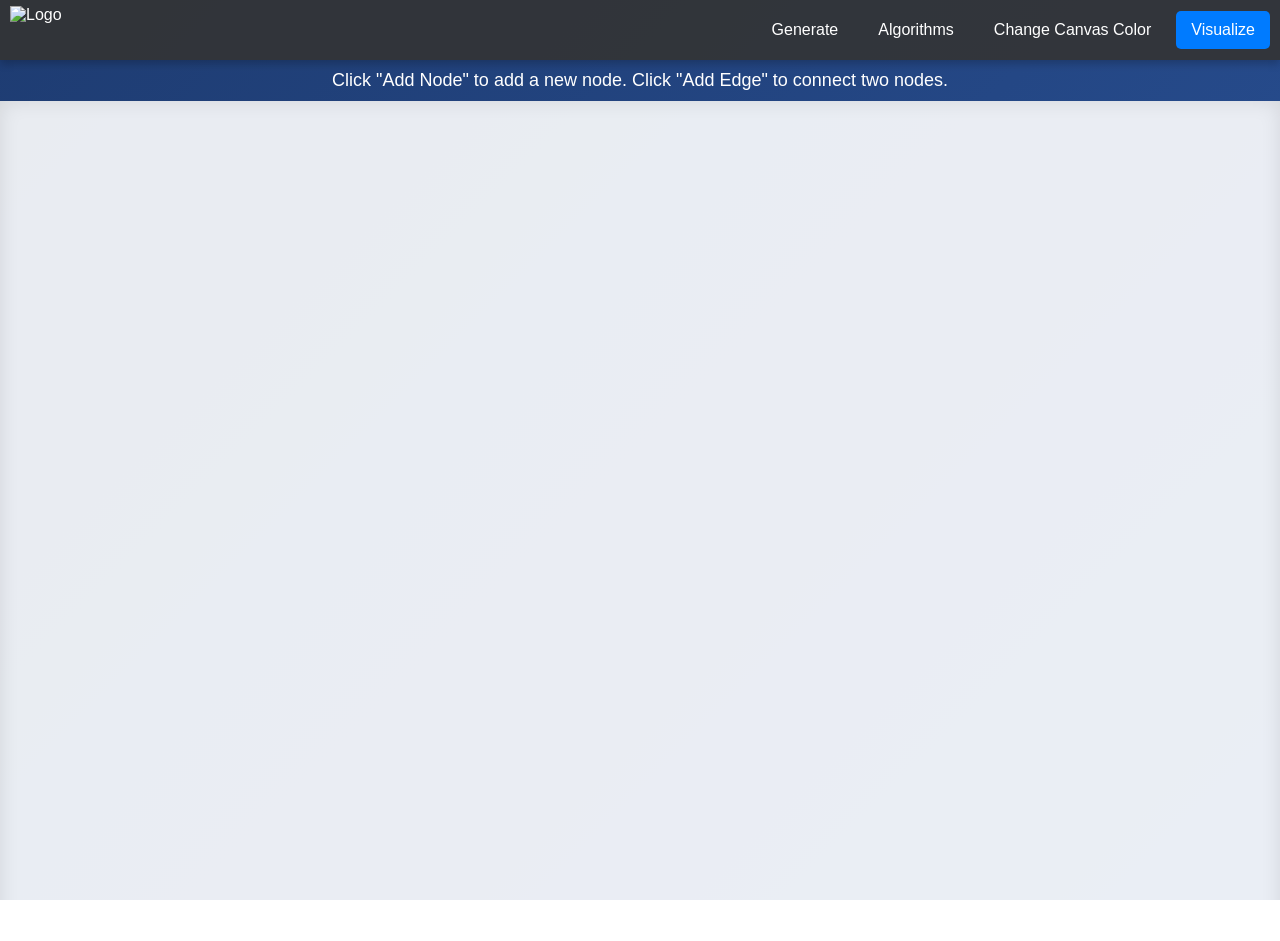
==== graph.html @ d5fb63fa "Add files via upload" ====
<!DOCTYPE html>
<html lang="en">
<head>
    <meta charset="UTF-8">
    <meta name="viewport" content="width=device-width, initial-scale=1.0">
    <title>Node and Edge Graph</title>
    <link rel="stylesheet" href="graph.css">
</head>
<body>
    <div class="taskbar">
        <img src="photos/lngw.png" alt="Logo" class="logo">
        <div class="dropdown-container">
            <div class="dropdown">
                <button class="dropbtn">Generate</button>
                <div class="dropdown-content">
                    <a href="#" id="addNode">Add Node</a>
                    <a href="#" id="removeNode">Remove Node</a>
                    <a href="#" id="addEdge">Add Edge</a>
                    <a href="#" id="removeEdge">Remove Edge</a>
                    <a href="#" id="clearCanvas">Clear Canvas</a>
                </div>
            </div>
            <div class="dropdown">
                <button class="dropbtn">Algorithms</button>
                <div class="dropdown-content">
                    <a href="#" id="bfs">Breadth First Search</a>
                    <a href="#" id="dfs">Depth First Search</a>
                    <a href="#" id="dijkstra">Dijkstra's Algorithm</a>
                </div>
            </div>
            <div class="dropdown">
                <button class="dropbtn">Change Canvas Color</button>
                <div class="dropdown-content">
                    <a href="#" data-color="#ffffff">White</a>
                    <a href="#" data-color="#d3d3d3">Grey</a>
                    <a href="#" data-color="#EADDCA">Light Brown</a>
                    <a href="#" data-color="#AFE1AF">Pastel Green</a>
                    <a href="#" data-color="#aec6cf">Pastel Blue</a>
                    <a href="#" data-color="#ffb6c1">Pastel Pink</a>
                </div>
            </div>
            <button id="visualize">Visualize</button>
        </div>
    </div>
    <div id="instructions">Click "Add Node" to add a new node. Click "Add Edge" to connect two nodes.</div>
    <canvas id="graphCanvas"></canvas>
    <script src="script.js"></script>
</body>
</html>
---- graph.css ----
/* Updated CSS with modern animations and hover effects */

body, html {
    margin: 0;
    padding: 0;
    height: 100%;
    overflow: hidden;
    font-family: 'Lato', sans-serif;
    background: linear-gradient(135deg, #1e3c72 0%, #2a5298 100%);
    color: #ffffff;
}

.taskbar {
    display: flex;
    align-items: center;
    background-color: rgba(51, 51, 51, 0.9);
    padding: 0 10px;
    height: 60px;
    box-sizing: border-box;
    width: 100%;
    box-shadow: 0 4px 8px rgba(0, 0, 0, 0.2);
}

.logo {
    height: 48px;
    margin-right: auto;
    animation: fadeInLeft 1s ease-out;
}

.dropdown-container {
    display: flex;
    align-items: center;
    margin-left: auto;
}

.dropdown {
    position: relative;
    margin-left: 10px;
}

.dropbtn {
    background-color: transparent;
    color: #ffffff;
    padding: 10px 15px;
    font-size: 16px;
    border: none;
    cursor: pointer;
    transition: color 0.3s ease, transform 0.3s ease;
}

.dropbtn:hover {
    color: #66ccff;
    transform: scale(1.05); /* Slight scaling on hover */
}

.dropbtn:active {
    transform: scale(0.95); /* Scale down on click */
}

.dropdown-content {
    display: none;
    position: absolute;
    background-color: #444;
    min-width: 160px;
    box-shadow: 0px 8px 16px rgba(0, 0, 0, 0.2);
    z-index: 1;
    border-radius: 5px;
    animation: fadeInUp 0.4s ease-out;
}

.dropdown-content a {
    color: white;
    padding: 12px 16px;
    text-decoration: none;
    display: block;
    transition: background-color 0.3s ease, transform 0.3s ease;
}

.dropdown-content a:hover {
    background-color: #555;
    transform: scale(1.05);
}

.dropdown:hover .dropdown-content {
    display: block;
}

#visualize {
    background-color: #007bff;
    color: white;
    padding: 10px 15px;
    font-size: 16px;
    border: none;
    cursor: pointer;
    margin-left: 10px;
    border-radius: 5px;
    transition: background-color 0.3s ease, transform 0.3s ease;
}

#visualize:hover {
    background-color: #0056b3;
    transform: translateY(-2px); /* Slight hover effect */
}

#visualize:active {
    transform: scale(0.95); /* Click effect */
}

#instructions {
    text-align: center;
    font-size: 18px;
    margin: 10px 0;
}

#graphCanvas {
    width: 100%;
    height: calc(100vh - 60px);
    display: block;
    background-color: rgba(255, 255, 255, 0.9);
    box-shadow: inset 0 0 20px rgba(0, 0, 0, 0.1);
    cursor: crosshair;
    animation: fadeIn 0.6s ease-out;
}

/* Node Styling */
.node {
    fill: #4db8ff;
    stroke: #ffffff;
    stroke-width: 1.5px;
    transition: fill 0.3s ease, transform 0.3s ease;
}

.node:hover {
    fill: #66ccff;
    transform: scale(1.2); /* Enlarge node on hover */
}

/* Edge Styling */
.edge {
    stroke: #333;
    stroke-width: 2.5px;
    transition: stroke 0.3s ease;
}

.edge:hover {
    stroke: #66ccff;
    stroke-width: 3px;
}

/* Keyframe Animations */
@keyframes fadeIn {
    from { opacity: 0; }
    to { opacity: 1; }
}

@keyframes fadeInLeft {
    from { opacity: 0; transform: translateX(-30px); }
    to { opacity: 1; transform: translateX(0); }
}

@keyframes fadeInUp {
    from { opacity: 0; transform: translateY(10px); }
    to { opacity: 1; transform: translateY(0); }
}
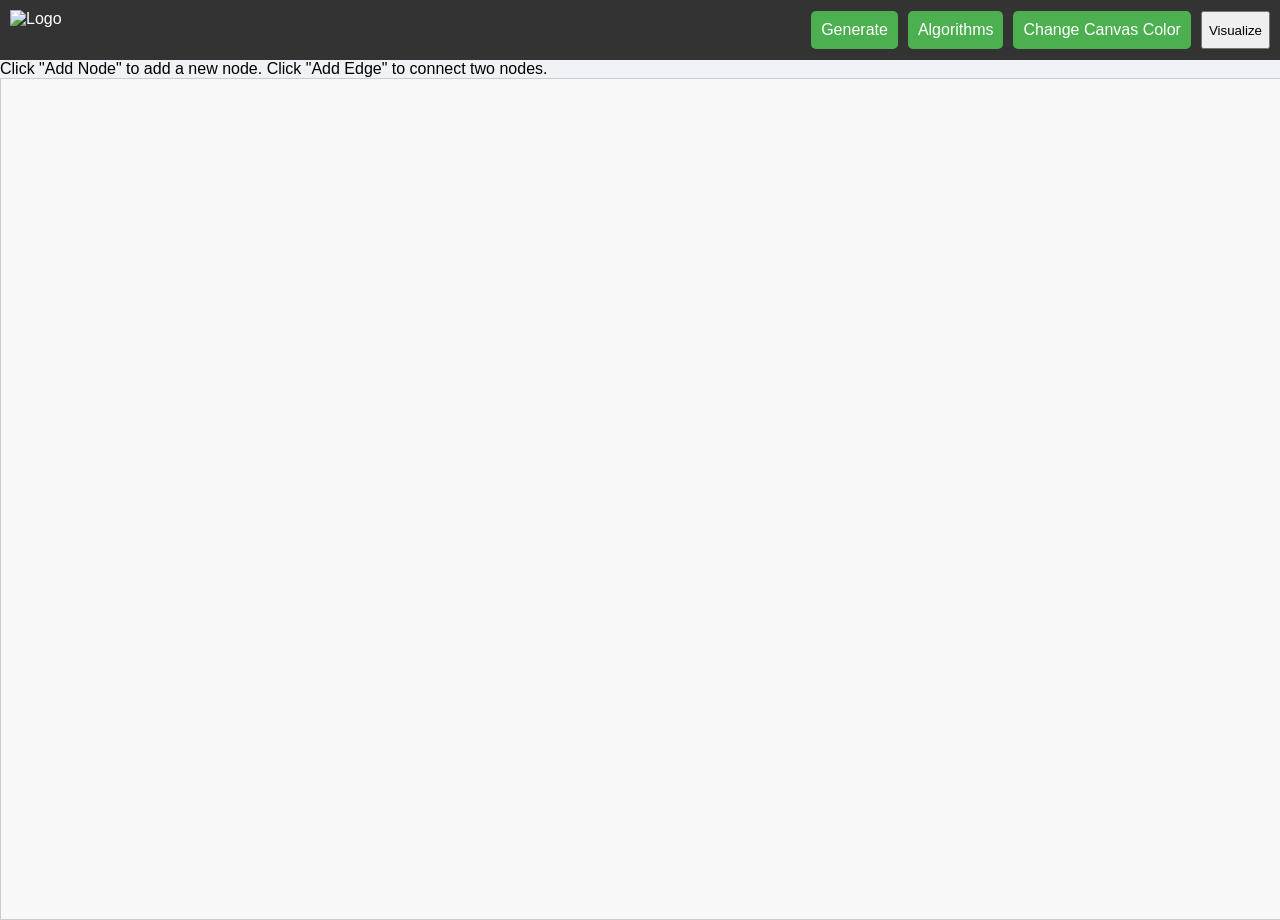
==== commit d71d0387: "Update graph.html" ====
--- a/graph.html
+++ b/graph.html
@@ -8,7 +8,7 @@
 </head>
 <body>
     <div class="taskbar">
-        <img src="photos/lngw.png" alt="Logo" class="logo">
+        <img src="photos/lngb.png" alt="Logo" class="logo">
         <div class="dropdown-container">
             <div class="dropdown">
                 <button class="dropbtn">Generate</button>
--- a/graph.css
+++ b/graph.css
@@ -1,164 +1,86 @@
-/* Updated CSS with modern animations and hover effects */
-
-body, html {
+body {
     margin: 0;
-    padding: 0;
-    height: 100%;
-    overflow: hidden;
-    font-family: 'Lato', sans-serif;
-    background: linear-gradient(135deg, #1e3c72 0%, #2a5298 100%);
-    color: #ffffff;
+    font-family: Arial, sans-serif;
+    background-color: #f0f2f5;
 }
 
 .taskbar {
     display: flex;
     align-items: center;
-    background-color: rgba(51, 51, 51, 0.9);
-    padding: 0 10px;
-    height: 60px;
-    box-sizing: border-box;
-    width: 100%;
-    box-shadow: 0 4px 8px rgba(0, 0, 0, 0.2);
+    justify-content: space-between;
+    padding: 10px;
+    background-color: #333;
+    color: #fff;
 }
 
 .logo {
-    height: 48px;
-    margin-right: auto;
-    animation: fadeInLeft 1s ease-out;
+    height: 40px;
+    margin-right: 10px;
 }
 
 .dropdown-container {
     display: flex;
-    align-items: center;
-    margin-left: auto;
-}
-
-.dropdown {
-    position: relative;
-    margin-left: 10px;
+    gap: 10px;
 }
 
 .dropbtn {
-    background-color: transparent;
-    color: #ffffff;
-    padding: 10px 15px;
+    background-color: #4CAF50;
+    color: white;
+    padding: 10px;
     font-size: 16px;
     border: none;
     cursor: pointer;
-    transition: color 0.3s ease, transform 0.3s ease;
+    border-radius: 5px;
 }
 
 .dropbtn:hover {
-    color: #66ccff;
-    transform: scale(1.05); /* Slight scaling on hover */
-}
-
-.dropbtn:active {
-    transform: scale(0.95); /* Scale down on click */
+    background-color: #45a049;
 }
 
 .dropdown-content {
     display: none;
     position: absolute;
-    background-color: #444;
+    background-color: #f9f9f9;
     min-width: 160px;
-    box-shadow: 0px 8px 16px rgba(0, 0, 0, 0.2);
+    box-shadow: 0px 8px 16px 0px rgba(0, 0, 0, 0.2);
     z-index: 1;
-    border-radius: 5px;
-    animation: fadeInUp 0.4s ease-out;
 }
 
 .dropdown-content a {
-    color: white;
+    color: black;
     padding: 12px 16px;
     text-decoration: none;
     display: block;
-    transition: background-color 0.3s ease, transform 0.3s ease;
 }
 
 .dropdown-content a:hover {
-    background-color: #555;
-    transform: scale(1.05);
+    background-color: #ddd;
 }
 
 .dropdown:hover .dropdown-content {
     display: block;
 }
 
-#visualize {
-    background-color: #007bff;
-    color: white;
-    padding: 10px 15px;
-    font-size: 16px;
-    border: none;
+#graphCanvas {
+    background-color: #f8f8f8;
+    border: 1px solid #ccc;
+    display: block;
+    margin: auto;
     cursor: pointer;
-    margin-left: 10px;
-    border-radius: 5px;
-    transition: background-color 0.3s ease, transform 0.3s ease;
 }
 
-#visualize:hover {
-    background-color: #0056b3;
-    transform: translateY(-2px); /* Slight hover effect */
+.node {
+    fill: #4285f4;
+    stroke: #333;
+    stroke-width: 1px;
+    color: white;
+    font-weight: bold;
 }
 
-#visualize:active {
-    transform: scale(0.95); /* Click effect */
+.edge-weight {
+    font-size: 14px;
+    fill: #555;
+    font-weight: bold;
+    background-color: #fff;
 }
 
-#instructions {
-    text-align: center;
-    font-size: 18px;
-    margin: 10px 0;
-}
-
-#graphCanvas {
-    width: 100%;
-    height: calc(100vh - 60px);
-    display: block;
-    background-color: rgba(255, 255, 255, 0.9);
-    box-shadow: inset 0 0 20px rgba(0, 0, 0, 0.1);
-    cursor: crosshair;
-    animation: fadeIn 0.6s ease-out;
-}
-
-/* Node Styling */
-.node {
-    fill: #4db8ff;
-    stroke: #ffffff;
-    stroke-width: 1.5px;
-    transition: fill 0.3s ease, transform 0.3s ease;
-}
-
-.node:hover {
-    fill: #66ccff;
-    transform: scale(1.2); /* Enlarge node on hover */
-}
-
-/* Edge Styling */
-.edge {
-    stroke: #333;
-    stroke-width: 2.5px;
-    transition: stroke 0.3s ease;
-}
-
-.edge:hover {
-    stroke: #66ccff;
-    stroke-width: 3px;
-}
-
-/* Keyframe Animations */
-@keyframes fadeIn {
-    from { opacity: 0; }
-    to { opacity: 1; }
-}
-
-@keyframes fadeInLeft {
-    from { opacity: 0; transform: translateX(-30px); }
-    to { opacity: 1; transform: translateX(0); }
-}
-
-@keyframes fadeInUp {
-    from { opacity: 0; transform: translateY(10px); }
-    to { opacity: 1; transform: translateY(0); }
-}
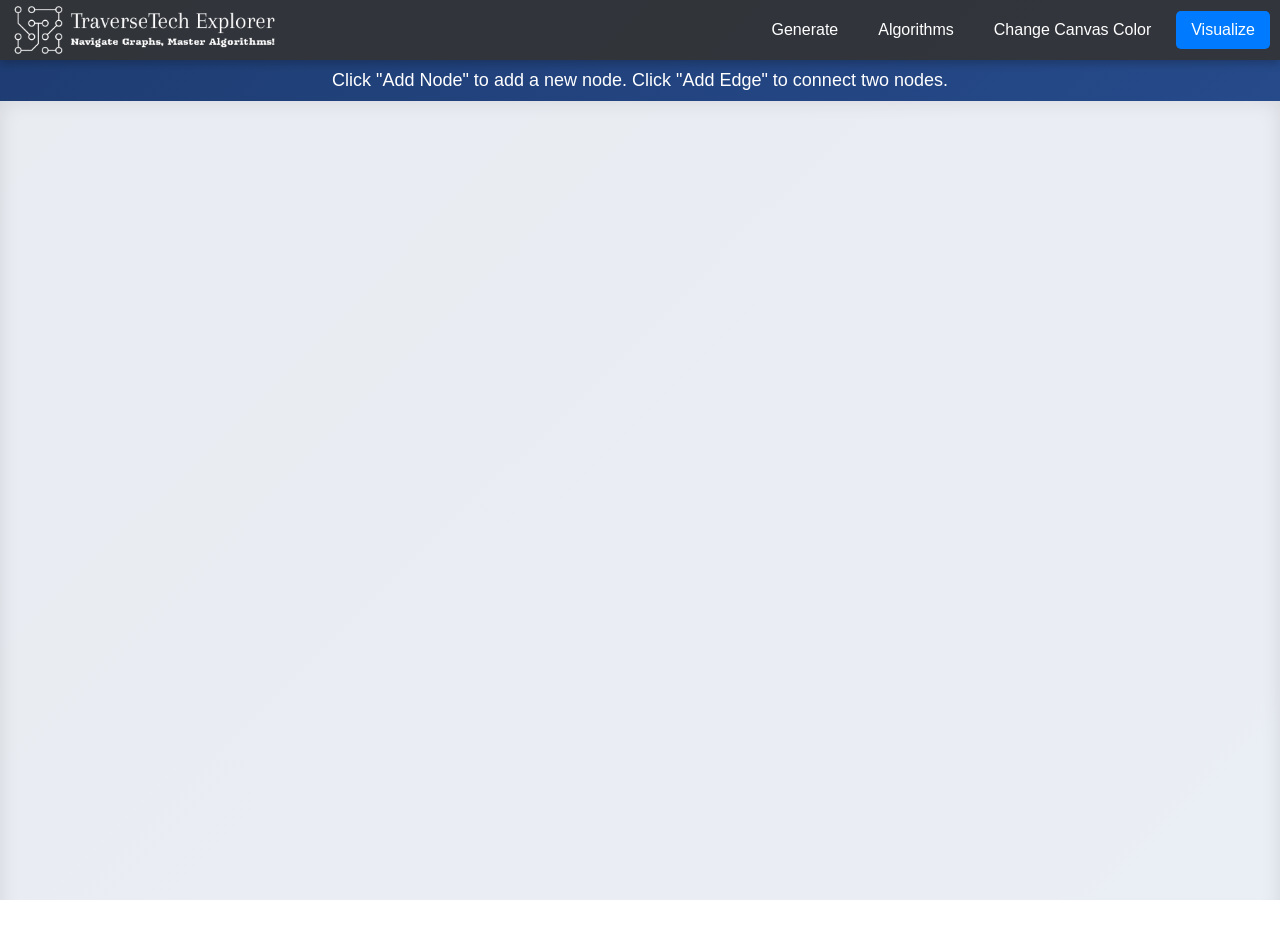
==== commit 993d17ee: "Updated Readme" ====
--- a/graph.html
+++ b/graph.html
@@ -1,49 +1,49 @@
-<!DOCTYPE html>
-<html lang="en">
-<head>
-    <meta charset="UTF-8">
-    <meta name="viewport" content="width=device-width, initial-scale=1.0">
-    <title>Node and Edge Graph</title>
-    <link rel="stylesheet" href="graph.css">
-</head>
-<body>
-    <div class="taskbar">
-        <img src="photos/lngb.png" alt="Logo" class="logo">
-        <div class="dropdown-container">
-            <div class="dropdown">
-                <button class="dropbtn">Generate</button>
-                <div class="dropdown-content">
-                    <a href="#" id="addNode">Add Node</a>
-                    <a href="#" id="removeNode">Remove Node</a>
-                    <a href="#" id="addEdge">Add Edge</a>
-                    <a href="#" id="removeEdge">Remove Edge</a>
-                    <a href="#" id="clearCanvas">Clear Canvas</a>
-                </div>
-            </div>
-            <div class="dropdown">
-                <button class="dropbtn">Algorithms</button>
-                <div class="dropdown-content">
-                    <a href="#" id="bfs">Breadth First Search</a>
-                    <a href="#" id="dfs">Depth First Search</a>
-                    <a href="#" id="dijkstra">Dijkstra's Algorithm</a>
-                </div>
-            </div>
-            <div class="dropdown">
-                <button class="dropbtn">Change Canvas Color</button>
-                <div class="dropdown-content">
-                    <a href="#" data-color="#ffffff">White</a>
-                    <a href="#" data-color="#d3d3d3">Grey</a>
-                    <a href="#" data-color="#EADDCA">Light Brown</a>
-                    <a href="#" data-color="#AFE1AF">Pastel Green</a>
-                    <a href="#" data-color="#aec6cf">Pastel Blue</a>
-                    <a href="#" data-color="#ffb6c1">Pastel Pink</a>
-                </div>
-            </div>
-            <button id="visualize">Visualize</button>
-        </div>
-    </div>
-    <div id="instructions">Click "Add Node" to add a new node. Click "Add Edge" to connect two nodes.</div>
-    <canvas id="graphCanvas"></canvas>
-    <script src="script.js"></script>
-</body>
-</html>
+<!DOCTYPE html>
+<html lang="en">
+<head>
+    <meta charset="UTF-8">
+    <meta name="viewport" content="width=device-width, initial-scale=1.0">
+    <title>Node and Edge Graph</title>
+    <link rel="stylesheet" href="graph.css">
+</head>
+<body>
+    <div class="taskbar">
+        <img src="photos/lngw.png" alt="Logo" class="logo">
+        <div class="dropdown-container">
+            <div class="dropdown">
+                <button class="dropbtn">Generate</button>
+                <div class="dropdown-content">
+                    <a href="#" id="addNode">Add Node</a>
+                    <a href="#" id="removeNode">Remove Node</a>
+                    <a href="#" id="addEdge">Add Edge</a>
+                    <a href="#" id="removeEdge">Remove Edge</a>
+                    <a href="#" id="clearCanvas">Clear Canvas</a>
+                </div>
+            </div>
+            <div class="dropdown">
+                <button class="dropbtn">Algorithms</button>
+                <div class="dropdown-content" class="algorithmSelector">
+                    <a href="#" id="bfs">Breadth First Search</a>
+                    <a href="#" id="dfs">Depth First Search</a>
+                    <a href="#" id="dijkstra">Dijkstra's Algorithm</a>
+                </div>
+            </div>
+            <div class="dropdown">
+                <button class="dropbtn">Change Canvas Color</button>
+                <div class="dropdown-content">
+                    <a href="#" data-color="#ffffff">White</a>
+                    <a href="#" data-color="#d3d3d3">Grey</a>
+                    <a href="#" data-color="#EADDCA">Light Brown</a>
+                    <a href="#" data-color="#AFE1AF">Pastel Green</a>
+                    <a href="#" data-color="#aec6cf">Pastel Blue</a>
+                    <a href="#" data-color="#ffb6c1">Pastel Pink</a>
+                </div>
+            </div>
+            <button id="visualizeButton">Visualize</button>
+        </div>
+    </div>
+    <div id="instructions">Click "Add Node" to add a new node. Click "Add Edge" to connect two nodes.</div>
+    <canvas id="graphCanvas"></canvas>
+    <script src="script.js"></script>
+</body>
+</html>
--- a/graph.css
+++ b/graph.css
@@ -1,86 +1,164 @@
-body {
-    margin: 0;
-    font-family: Arial, sans-serif;
-    background-color: #f0f2f5;
-}
-
-.taskbar {
-    display: flex;
-    align-items: center;
-    justify-content: space-between;
-    padding: 10px;
-    background-color: #333;
-    color: #fff;
-}
-
-.logo {
-    height: 40px;
-    margin-right: 10px;
-}
-
-.dropdown-container {
-    display: flex;
-    gap: 10px;
-}
-
-.dropbtn {
-    background-color: #4CAF50;
-    color: white;
-    padding: 10px;
-    font-size: 16px;
-    border: none;
-    cursor: pointer;
-    border-radius: 5px;
-}
-
-.dropbtn:hover {
-    background-color: #45a049;
-}
-
-.dropdown-content {
-    display: none;
-    position: absolute;
-    background-color: #f9f9f9;
-    min-width: 160px;
-    box-shadow: 0px 8px 16px 0px rgba(0, 0, 0, 0.2);
-    z-index: 1;
-}
-
-.dropdown-content a {
-    color: black;
-    padding: 12px 16px;
-    text-decoration: none;
-    display: block;
-}
-
-.dropdown-content a:hover {
-    background-color: #ddd;
-}
-
-.dropdown:hover .dropdown-content {
-    display: block;
-}
-
-#graphCanvas {
-    background-color: #f8f8f8;
-    border: 1px solid #ccc;
-    display: block;
-    margin: auto;
-    cursor: pointer;
-}
-
-.node {
-    fill: #4285f4;
-    stroke: #333;
-    stroke-width: 1px;
-    color: white;
-    font-weight: bold;
-}
-
-.edge-weight {
-    font-size: 14px;
-    fill: #555;
-    font-weight: bold;
-    background-color: #fff;
-}
-
+/* Updated CSS with modern animations and hover effects */
+
+body, html {
+    margin: 0;
+    padding: 0;
+    height: 100%;
+    overflow: hidden;
+    font-family: 'Lato', sans-serif;
+    background: linear-gradient(135deg, #1e3c72 0%, #2a5298 100%);
+    color: #ffffff;
+}
+
+.taskbar {
+    display: flex;
+    align-items: center;
+    background-color: rgba(51, 51, 51, 0.9);
+    padding: 0 10px;
+    height: 60px;
+    box-sizing: border-box;
+    width: 100%;
+    box-shadow: 0 4px 8px rgba(0, 0, 0, 0.2);
+}
+
+.logo {
+    height: 48px;
+    margin-right: auto;
+    animation: fadeInLeft 1s ease-out;
+}
+
+.dropdown-container {
+    display: flex;
+    align-items: center;
+    margin-left: auto;
+}
+
+.dropdown {
+    position: relative;
+    margin-left: 10px;
+}
+
+.dropbtn {
+    background-color: transparent;
+    color: #ffffff;
+    padding: 10px 15px;
+    font-size: 16px;
+    border: none;
+    cursor: pointer;
+    transition: color 0.3s ease, transform 0.3s ease;
+}
+
+.dropbtn:hover {
+    color: #66ccff;
+    transform: scale(1.05); /* Slight scaling on hover */
+}
+
+.dropbtn:active {
+    transform: scale(0.95); /* Scale down on click */
+}
+
+.dropdown-content {
+    display: none;
+    position: absolute;
+    background-color: #444;
+    min-width: 160px;
+    box-shadow: 0px 8px 16px rgba(0, 0, 0, 0.2);
+    z-index: 1;
+    border-radius: 5px;
+    animation: fadeInUp 0.4s ease-out;
+}
+
+.dropdown-content a {
+    color: white;
+    padding: 12px 16px;
+    text-decoration: none;
+    display: block;
+    transition: background-color 0.3s ease, transform 0.3s ease;
+}
+
+.dropdown-content a:hover {
+    background-color: #555;
+    transform: scale(1.05);
+}
+
+.dropdown:hover .dropdown-content {
+    display: block;
+}
+
+#visualizeButton {
+    background-color: #007bff;
+    color: white;
+    padding: 10px 15px;
+    font-size: 16px;
+    border: none;
+    cursor: pointer;
+    margin-left: 10px;
+    border-radius: 5px;
+    transition: background-color 0.3s ease, transform 0.3s ease;
+}
+
+#visualizeButton:hover {
+    background-color: #0056b3;
+    transform: translateY(-2px); /* Slight hover effect */
+}
+
+#visualizeButton:active {
+    transform: scale(0.95); /* Click effect */
+}
+
+#instructions {
+    text-align: center;
+    font-size: 18px;
+    margin: 10px 0;
+}
+
+#graphCanvas {
+    width: 100%;
+    height: calc(100vh - 60px);
+    display: block;
+    background-color: rgba(255, 255, 255, 0.9);
+    box-shadow: inset 0 0 20px rgba(0, 0, 0, 0.1);
+    cursor: crosshair;
+    animation: fadeIn 0.6s ease-out;
+}
+
+/* Node Styling */
+.node {
+    fill: #4db8ff;
+    stroke: #ffffff;
+    stroke-width: 1.5px;
+    transition: fill 0.3s ease, transform 0.3s ease;
+}
+
+.node:hover {
+    fill: #66ccff;
+    transform: scale(1.2); /* Enlarge node on hover */
+}
+
+/* Edge Styling */
+.edge {
+    stroke: #333;
+    stroke-width: 2.5px;
+    transition: stroke 0.3s ease;
+}
+
+.edge:hover {
+    stroke: #66ccff;
+    stroke-width: 3px;
+}
+
+/* Keyframe Animations */
+@keyframes fadeIn {
+    from { opacity: 0; }
+    to { opacity: 1; }
+}
+
+@keyframes fadeInLeft {
+    from { opacity: 0; transform: translateX(-30px); }
+    to { opacity: 1; transform: translateX(0); }
+}
+
+@keyframes fadeInUp {
+    from { opacity: 0; transform: translateY(10px); }
+    to { opacity: 1; transform: translateY(0); }
+}
